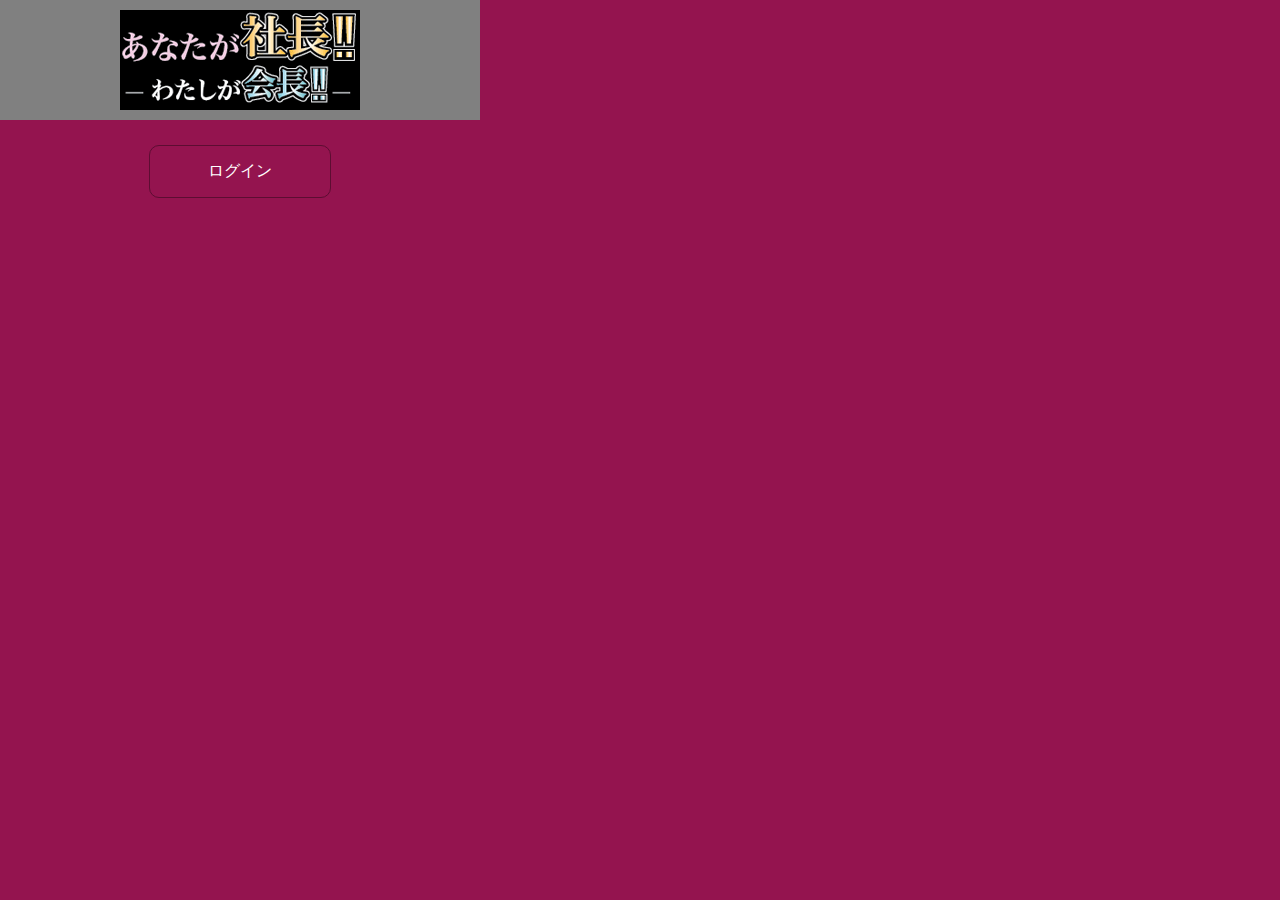
==== index.html @ af406f7d "first commit" ====
<!doctype html>
<!-- Conditional comment for mobile ie7 blogs.msdn.com/b/iemobile/ -->
<!--[if IEMobile 7 ]>    <html class="no-js iem7" lang="en"> <![endif]-->
<!--[if (gt IEMobile 7)|!(IEMobile)]><!--> <html class="no-js" lang="en"> <!--<![endif]-->

<head>
  <meta charset="utf-8">

  <title>あんたが社長</title>
  <meta name="description" content="">

  <!-- Mobile viewport optimization h5bp.com/ad -->
  <meta name="HandheldFriendly" content="True">
  <meta name="MobileOptimized" content="320">
  <meta name="viewport" content="width=device-width">

  <!-- Home screen icon  Mathias Bynens mathiasbynens.be/notes/touch-icons -->
  <!-- For iPhone 4 with high-resolution Retina display: -->
  <link rel="apple-touch-icon-precomposed" sizes="114x114" href="img/h/apple-touch-icon.png">
  <!-- For first-generation iPad: -->
  <link rel="apple-touch-icon-precomposed" sizes="72x72" href="img/m/apple-touch-icon.png">
  <!-- For non-Retina iPhone, iPod Touch, and Android 2.1+ devices: -->
  <link rel="apple-touch-icon-precomposed" href="img/l/apple-touch-icon-precomposed.png">
  <!-- For nokia devices: -->
  <link rel="shortcut icon" href="img/l/apple-touch-icon.png">

  <!-- iOS web app, delete if not needed. https://github.com/h5bp/mobile-boilerplate/issues/94 -->
  <!-- <meta name="apple-mobile-web-app-capable" content="yes">
  <meta name="apple-mobile-web-app-status-bar-style" content="black"> -->
  <!-- <script>(function(){var a;if(navigator.platform==="iPad"){a=window.orientation!==90||window.orientation===-90?"img/startup-tablet-landscape.png":"img/startup-tablet-portrait.png"}else{a=window.devicePixelRatio===2?"img/startup-retina.png":"img/startup.png"}document.write('<link rel="apple-touch-startup-image" href="'+a+'"/>')})()</script> -->
  
  <!-- The script prevents links from opening in mobile safari. https://gist.github.com/1042026 -->
  <!-- <script>(function(a,b,c){if(c in b&&b[c]){var d,e=a.location,f=/^(a|html)$/i;a.addEventListener("click",function(a){d=a.target;while(!f.test(d.nodeName))d=d.parentNode;"href"in d&&(d.href.indexOf("http")||~d.href.indexOf(e.host))&&(a.preventDefault(),e.href=d.href)},!1)}})(document,window.navigator,"standalone")</script> -->
  
  <!-- Mobile IE allows us to activate ClearType technology for smoothing fonts for easy reading -->
  <meta http-equiv="cleartype" content="on">

  <!-- more tags for your 'head' to consider h5bp.com/d/head-Tips -->

  <!-- Main Stylesheet -->
  <link rel="stylesheet" href="css/screen.css">
  <link rel="stylesheet" href="css/stylesheet.css">

  <!-- All JavaScript at the bottom, except for Modernizr which enables HTML5 elements & feature detects -->
  <script src="js/libs/modernizr-2.0.6.min.js"></script>
  <!-- Grab Google CDN's jQuery, with a protocol relative URL; fall back to local if necessary -->
  <script src="//ajax.googleapis.com/ajax/libs/jquery/1.7.1/jquery.min.js"></script>
  <script>window.jQuery || document.write('<script src="js/libs/jquery-1.7.1.min.js"><\/script>')</script>

  <!-- scripts concatenated and minified via ant build script-->
  <script src="js/helper.js"></script>
  
  <script type="text/javascript" src="http://ajax.aspnetcdn.com/ajax/jquery.templates/beta1/jquery.tmpl.js"></script>
  <script type="text/javascript" src="js/girl.js"></script>
  <!-- end scripts-->

</head>

<body id="top-page">

  <div id="container">
    <header id="global-header">
      <h1 id="logo">あなたが社長!! わたしが会長!!</h1>
    </header>
    <div id="main" role="main">
      <a id="login-button" href="/president.html">ログイン</a>
    </div>
    <footer id="global-footer">

    </footer>
  </div> <!--! end of #container -->

  <!-- JavaScript at the bottom for fast page loading -->

  <!-- Debugger - remove for production -->
  <!-- <script src="https://getfirebug.com/firebug-lite.js"></script> -->

  <!-- Asynchronous Google Analytics snippet. Change UA-XXXXX-X to be your site's ID.
       mathiasbynens.be/notes/async-analytics-snippet -->
  <script>
    var _gaq=[["_setAccount","UA-XXXXX-X"],["_trackPageview"]];
    (function(d,t){var g=d.createElement(t),s=d.getElementsByTagName(t)[0];g.async=1;
    g.src=("https:"==location.protocol?"//ssl":"//www")+".google-analytics.com/ga.js";
    s.parentNode.insertBefore(g,s)}(document,"script"));
  </script>

</body>
</html>
---- css/screen.css ----
@charset "UTF-8";
/* Welcome to Compass.
 * In this file you should write your main styles. (or centralize your imports)
 * Import this file using the following HTML or equivalent:
 * <link href="/stylesheets/screen.css" media="screen, projection" rel="stylesheet" type="text/css" /> */
/* line 17, ../../../.rvm/gems/ruby-1.9.2-p290/gems/compass-0.11.7/frameworks/compass/stylesheets/compass/reset/_utilities.scss */
html, body, div, span, applet, object, iframe,
h1, h2, h3, h4, h5, h6, p, blockquote, pre,
a, abbr, acronym, address, big, cite, code,
del, dfn, em, img, ins, kbd, q, s, samp,
small, strike, strong, sub, sup, tt, var,
b, u, i, center,
dl, dt, dd, ol, ul, li,
fieldset, form, label, legend,
table, caption, tbody, tfoot, thead, tr, th, td,
article, aside, canvas, details, embed,
figure, figcaption, footer, header, hgroup,
menu, nav, output, ruby, section, summary,
time, mark, audio, video {
  margin: 0;
  padding: 0;
  border: 0;
  font-size: 100%;
  font: inherit;
  vertical-align: baseline;
}

/* line 20, ../../../.rvm/gems/ruby-1.9.2-p290/gems/compass-0.11.7/frameworks/compass/stylesheets/compass/reset/_utilities.scss */
body {
  line-height: 1;
}

/* line 22, ../../../.rvm/gems/ruby-1.9.2-p290/gems/compass-0.11.7/frameworks/compass/stylesheets/compass/reset/_utilities.scss */
ol, ul {
  list-style: none;
}

/* line 24, ../../../.rvm/gems/ruby-1.9.2-p290/gems/compass-0.11.7/frameworks/compass/stylesheets/compass/reset/_utilities.scss */
table {
  border-collapse: collapse;
  border-spacing: 0;
}

/* line 26, ../../../.rvm/gems/ruby-1.9.2-p290/gems/compass-0.11.7/frameworks/compass/stylesheets/compass/reset/_utilities.scss */
caption, th, td {
  text-align: left;
  font-weight: normal;
  vertical-align: middle;
}

/* line 28, ../../../.rvm/gems/ruby-1.9.2-p290/gems/compass-0.11.7/frameworks/compass/stylesheets/compass/reset/_utilities.scss */
q, blockquote {
  quotes: none;
}
/* line 101, ../../../.rvm/gems/ruby-1.9.2-p290/gems/compass-0.11.7/frameworks/compass/stylesheets/compass/reset/_utilities.scss */
q:before, q:after, blockquote:before, blockquote:after {
  content: "";
  content: none;
}

/* line 30, ../../../.rvm/gems/ruby-1.9.2-p290/gems/compass-0.11.7/frameworks/compass/stylesheets/compass/reset/_utilities.scss */
a img {
  border: none;
}

/* line 114, ../../../.rvm/gems/ruby-1.9.2-p290/gems/compass-0.11.7/frameworks/compass/stylesheets/compass/reset/_utilities.scss */
article, aside, details, figcaption, figure, footer, header, hgroup, menu, nav, section, summary {
  display: block;
}

/* line 5, ../sass/partials/_base.scss */
body {
  width: 480px;
  -webkit-text-size-adjust: none;
  background-color: #94144f;
  color: #fcabd2;
  line-height: 1.6em;
  font-family: "ヒラギノ角ゴ Pro W3", "Hiragino Kaku Gothic Pro", "メイリオ", "Mayryo", "ＭＳ Ｐゴシック", "MS PGothic", sans-serif;
  font-size: 13px;
}

/* line 19, ../sass/partials/_base.scss */
a {
  color: white;
}
/* line 18, ../../../.rvm/gems/ruby-1.9.2-p290/gems/compass-0.11.7/frameworks/compass/stylesheets/compass/typography/links/_link-colors.scss */
a:visited {
  color: white;
}
/* line 21, ../../../.rvm/gems/ruby-1.9.2-p290/gems/compass-0.11.7/frameworks/compass/stylesheets/compass/typography/links/_link-colors.scss */
a:focus {
  color: white;
}
/* line 24, ../../../.rvm/gems/ruby-1.9.2-p290/gems/compass-0.11.7/frameworks/compass/stylesheets/compass/typography/links/_link-colors.scss */
a:hover {
  color: white;
}
/* line 27, ../../../.rvm/gems/ruby-1.9.2-p290/gems/compass-0.11.7/frameworks/compass/stylesheets/compass/typography/links/_link-colors.scss */
a:active {
  color: white;
}

/* line 27, ../sass/partials/_base.scss */
h1.subhead, h2.subhead, h3.subhead, h4.subhead, h5.subhead, h6.subhead {
  display: none;
}

/* line 33, ../sass/partials/_base.scss */
.nbr {
  white-space: nowrap;
}

/* line 3, ../sass/partials/_follower.scss */
.followers {
  text-align: center;
}
/* line 6, ../sass/partials/_follower.scss */
.followers li {
  display: -moz-inline-box;
  -moz-box-orient: vertical;
  display: inline-block;
  vertical-align: middle;
  *vertical-align: auto;
}
/* line 7, ../../../.rvm/gems/ruby-1.9.2-p290/gems/compass-0.11.7/frameworks/compass/stylesheets/compass/css3/_inline-block.scss */
.followers li {
  *display: inline;
}
/* line 9, ../sass/partials/_follower.scss */
.followers li.blank {
  -moz-border-radius: 10px;
  -webkit-border-radius: 10px;
  -o-border-radius: 10px;
  -ms-border-radius: 10px;
  -khtml-border-radius: 10px;
  border-radius: 10px;
  padding: 2px;
  width: 100px;
  height: 130px;
  border: 1px solid white;
}

/* line 19, ../sass/partials/_follower.scss */
.follower {
  -moz-border-radius: 10px;
  -webkit-border-radius: 10px;
  -o-border-radius: 10px;
  -ms-border-radius: 10px;
  -khtml-border-radius: 10px;
  border-radius: 10px;
  background: white;
  color: black;
  padding: 2px;
  width: 100px;
  height: 130px;
  border: 1px solid white;
  font-size: 10px;
  line-height: 1.1;
}
/* line 30, ../sass/partials/_follower.scss */
.follower .icon {
  display: block;
  margin: 0 auto;
}
/* line 35, ../sass/partials/_follower.scss */
.follower .name {
  display: -moz-inline-box;
  -moz-box-orient: vertical;
  display: inline-block;
  vertical-align: middle;
  *vertical-align: auto;
}
/* line 7, ../../../.rvm/gems/ruby-1.9.2-p290/gems/compass-0.11.7/frameworks/compass/stylesheets/compass/css3/_inline-block.scss */
.follower .name {
  *display: inline;
}
/* line 39, ../sass/partials/_follower.scss */
.follower table {
  table-layout: fixed;
  width: 100%;
  margin-top: 3px;
}
/* line 44, ../sass/partials/_follower.scss */
.follower table th, .follower table td {
  padding: 1px 0;
}
/* line 48, ../sass/partials/_follower.scss */
.follower table th {
  width: 40px;
}

/* line 3, ../sass/partials/_layout.scss */
#main {
  padding: 10px;
}

/* line 7, ../sass/partials/_layout.scss */
#global-header {
  text-align: center;
  font-weight: bold;
  font-size: 14px;
  padding: 10px;
  line-height: 1;
  background: gray;
  color: white;
}

/* line 17, ../sass/partials/_layout.scss */
#logo {
  text-indent: -119988px;
  overflow: hidden;
  text-align: left;
  background-image: url('../img/common/logo.png?1328946847');
  background-repeat: no-repeat;
  background-position: 50% 50%;
  width: 240px;
  height: 100px;
  margin: 0 auto;
}

/* line 24, ../sass/partials/_layout.scss */
.icon {
  vertical-align: middle;
}
/* line 27, ../sass/partials/_layout.scss */
.icon.normal {
  width: 50px;
  height: 50px;
}
/* line 32, ../sass/partials/_layout.scss */
.icon.big {
  width: 60px;
  height: 60px;
}

/* line 4, ../sass/partials/_top.scss */
#top-page #login-button {
  -moz-border-radius: 10px;
  -webkit-border-radius: 10px;
  -o-border-radius: 10px;
  -ms-border-radius: 10px;
  -khtml-border-radius: 10px;
  border-radius: 10px;
  text-align: center;
  font-size: 16px;
  text-decoration: none;
  display: block;
  background: #94144f;
  color: white;
  border: 1px solid #5d0d32;
  width: 180px;
  padding: 15px 0;
  margin: 15px auto;
}

/* line 4, ../sass/partials/_president.scss */
#president-page #profile {
  -moz-border-radius: 3px;
  -webkit-border-radius: 3px;
  -o-border-radius: 3px;
  -ms-border-radius: 3px;
  -khtml-border-radius: 3px;
  border-radius: 3px;
  border: 1px solid #5d0d32;
  font-size: 14px;
  padding: 5px;
}
/* line 10, ../sass/partials/_president.scss */
#president-page #profile .name {
  display: -moz-inline-box;
  -moz-box-orient: vertical;
  display: inline-block;
  vertical-align: middle;
  *vertical-align: auto;
  margin-left: 10px;
}
/* line 7, ../../../.rvm/gems/ruby-1.9.2-p290/gems/compass-0.11.7/frameworks/compass/stylesheets/compass/css3/_inline-block.scss */
#president-page #profile .name {
  *display: inline;
}
/* line 16, ../sass/partials/_president.scss */
#president-page #deck {
  margin-top: 10px;
  border: 1px solid #5d0d32;
}
/* line 20, ../sass/partials/_president.scss */
#president-page #deck h1 {
  text-align: center;
}
/* line 25, ../sass/partials/_president.scss */
#president-page #client-select-button {
  -moz-border-radius: 10px;
  -webkit-border-radius: 10px;
  -o-border-radius: 10px;
  -ms-border-radius: 10px;
  -khtml-border-radius: 10px;
  border-radius: 10px;
  text-align: center;
  font-size: 16px;
  text-decoration: none;
  display: block;
  background: #94144f;
  color: white;
  border: 1px solid #5d0d32;
  width: 180px;
  padding: 15px 0;
  margin: 15px auto;
}
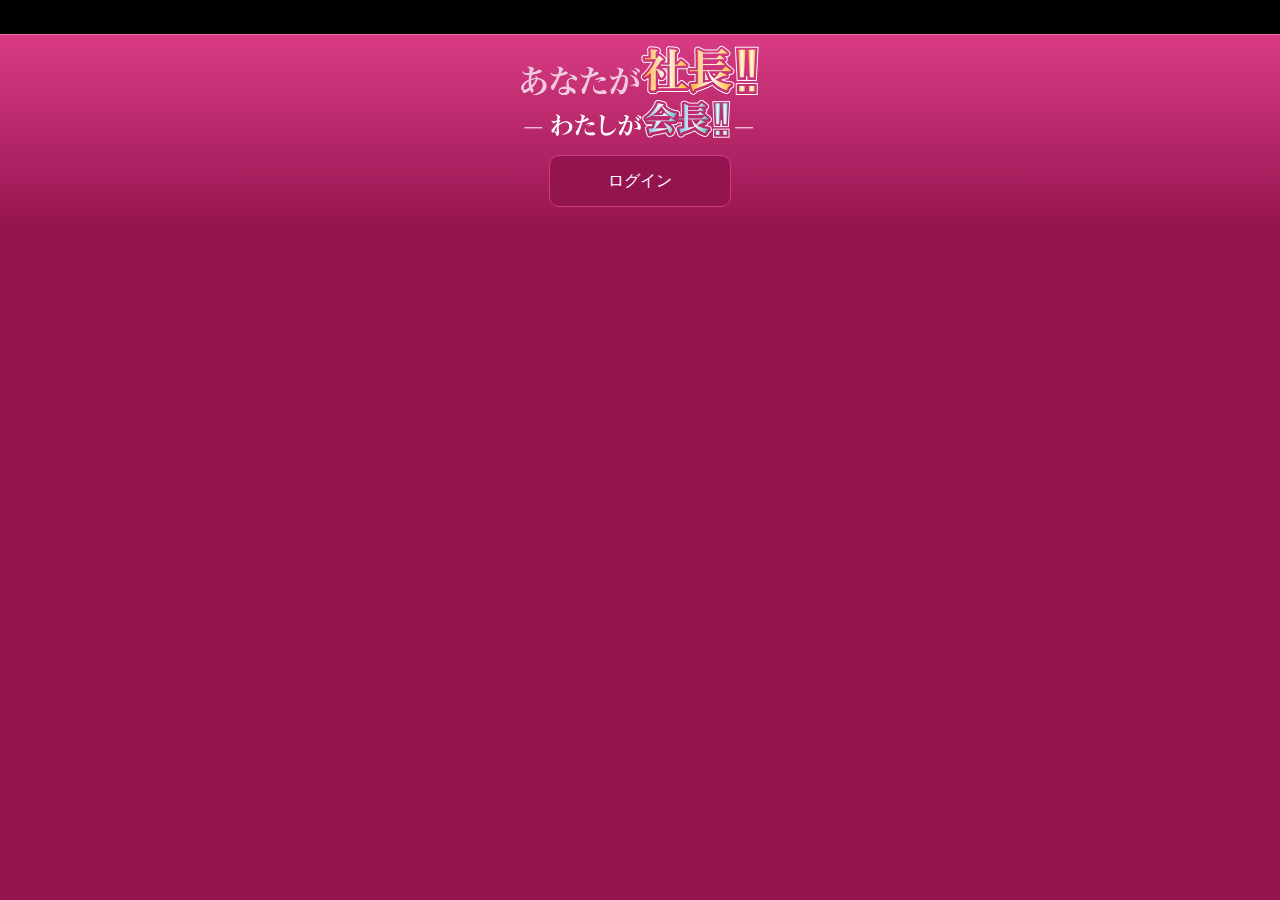
==== commit 9c2842c7: "Update design" ====
--- a/index.html
+++ b/index.html
@@ -60,13 +60,12 @@
 
   <div id="container">
     <header id="global-header">
-      <h1 id="logo">あなたが社長!! わたしが会長!!</h1>
     </header>
     <div id="main" role="main">
+      <h1 id="logo">あなたが社長!! わたしが会長!!</h1>
       <a id="login-button" href="/president.html">ログイン</a>
     </div>
     <footer id="global-footer">
-
     </footer>
   </div> <!--! end of #container -->
 
--- a/css/screen.css
+++ b/css/screen.css
@@ -68,18 +68,27 @@
   display: block;
 }
 
-/* line 5, ../sass/partials/_base.scss */
+/* line 4, ../sass/partials/_base.scss */
+html {
+  background-color: #94144f;
+}
+
+/* line 9, ../sass/partials/_base.scss */
 body {
-  width: 480px;
+  background: -webkit-gradient(linear, 50% 0%, 50% 100%, color-stop(0%, #e5428d), color-stop(100%, #94144f));
+  background: -webkit-linear-gradient(#e5428d, #94144f);
+  background: -moz-linear-gradient(#e5428d, #94144f);
+  background: -o-linear-gradient(#e5428d, #94144f);
+  background: -ms-linear-gradient(#e5428d, #94144f);
+  background: linear-gradient(#e5428d, #94144f);
   -webkit-text-size-adjust: none;
-  background-color: #94144f;
-  color: #fcabd2;
+  color: #ffc4de;
   line-height: 1.6em;
   font-family: "ヒラギノ角ゴ Pro W3", "Hiragino Kaku Gothic Pro", "メイリオ", "Mayryo", "ＭＳ Ｐゴシック", "MS PGothic", sans-serif;
   font-size: 13px;
 }
 
-/* line 19, ../sass/partials/_base.scss */
+/* line 22, ../sass/partials/_base.scss */
 a {
   color: white;
 }
@@ -100,21 +109,21 @@
   color: white;
 }
 
-/* line 27, ../sass/partials/_base.scss */
+/* line 30, ../sass/partials/_base.scss */
 h1.subhead, h2.subhead, h3.subhead, h4.subhead, h5.subhead, h6.subhead {
   display: none;
 }
 
-/* line 33, ../sass/partials/_base.scss */
+/* line 36, ../sass/partials/_base.scss */
 .nbr {
   white-space: nowrap;
 }
 
-/* line 3, ../sass/partials/_follower.scss */
+/* line 7, ../sass/partials/_follower.scss */
 .followers {
   text-align: center;
 }
-/* line 6, ../sass/partials/_follower.scss */
+/* line 10, ../sass/partials/_follower.scss */
 .followers li {
   display: -moz-inline-box;
   -moz-box-orient: vertical;
@@ -126,7 +135,7 @@
 .followers li {
   *display: inline;
 }
-/* line 9, ../sass/partials/_follower.scss */
+/* line 13, ../sass/partials/_follower.scss */
 .followers li.blank {
   -moz-border-radius: 10px;
   -webkit-border-radius: 10px;
@@ -134,13 +143,12 @@
   -ms-border-radius: 10px;
   -khtml-border-radius: 10px;
   border-radius: 10px;
-  padding: 2px;
-  width: 100px;
-  height: 130px;
+  width: 92px;
+  height: 123px;
   border: 1px solid white;
 }
 
-/* line 19, ../sass/partials/_follower.scss */
+/* line 22, ../sass/partials/_follower.scss */
 .follower {
   -moz-border-radius: 10px;
   -webkit-border-radius: 10px;
@@ -148,89 +156,102 @@
   -ms-border-radius: 10px;
   -khtml-border-radius: 10px;
   border-radius: 10px;
-  background: white;
+  padding: 6px 0 12px;
+  width: 94px;
+  height: 107px;
+  background-color: white;
   color: black;
-  padding: 2px;
-  width: 100px;
-  height: 130px;
-  border: 1px solid white;
-  font-size: 10px;
   line-height: 1.1;
 }
-/* line 30, ../sass/partials/_follower.scss */
+/* line 31, ../sass/partials/_follower.scss */
 .follower .icon {
   display: block;
   margin: 0 auto;
 }
-/* line 35, ../sass/partials/_follower.scss */
-.follower .name {
-  display: -moz-inline-box;
-  -moz-box-orient: vertical;
-  display: inline-block;
-  vertical-align: middle;
-  *vertical-align: auto;
-}
-/* line 7, ../../../.rvm/gems/ruby-1.9.2-p290/gems/compass-0.11.7/frameworks/compass/stylesheets/compass/css3/_inline-block.scss */
-.follower .name {
-  *display: inline;
-}
-/* line 39, ../sass/partials/_follower.scss */
-.follower table {
-  table-layout: fixed;
-  width: 100%;
-  margin-top: 3px;
-}
-/* line 44, ../sass/partials/_follower.scss */
-.follower table th, .follower table td {
-  padding: 1px 0;
-}
-/* line 48, ../sass/partials/_follower.scss */
-.follower table th {
-  width: 40px;
+/* line 36, ../sass/partials/_follower.scss */
+.follower h1 {
+  max-width: 94px;
+  margin-top: 10px;
+  font-size: 14px;
+  overflow: hidden;
 }
 
 /* line 3, ../sass/partials/_layout.scss */
 #main {
   padding: 10px;
 }
-
-/* line 7, ../sass/partials/_layout.scss */
+/* line 6, ../sass/partials/_layout.scss */
+#main section {
+  -moz-border-radius: 3px;
+  -webkit-border-radius: 3px;
+  -o-border-radius: 3px;
+  -ms-border-radius: 3px;
+  -khtml-border-radius: 3px;
+  border-radius: 3px;
+  background: -webkit-gradient(linear, 50% 0%, 50% 100%, color-stop(0%, #e5428d), color-stop(100%, #aa175b));
+  background: -webkit-linear-gradient(#e5428d, #aa175b);
+  background: -moz-linear-gradient(#e5428d, #aa175b);
+  background: -o-linear-gradient(#e5428d, #aa175b);
+  background: -ms-linear-gradient(#e5428d, #aa175b);
+  background: linear-gradient(#e5428d, #aa175b);
+  -moz-box-shadow: 1px 1px 6px #510b2b;
+  -webkit-box-shadow: 1px 1px 6px #510b2b;
+  -o-box-shadow: 1px 1px 6px #510b2b;
+  box-shadow: 1px 1px 6px #510b2b;
+  margin-bottom: 8px;
+  border: 1px solid #ce3d7f;
+}
+/* line 14, ../sass/partials/_layout.scss */
+#main section > h1 {
+  font-size: 14px;
+  margin: 2px 0;
+  text-align: center;
+}
+
+/* line 22, ../sass/partials/_layout.scss */
 #global-header {
   text-align: center;
   font-weight: bold;
   font-size: 14px;
-  padding: 10px;
+  padding-top: 10px;
+  height: 24px;
   line-height: 1;
-  background: gray;
-  color: white;
-}
-
-/* line 17, ../sass/partials/_layout.scss */
+  background: black;
+  color: white;
+  border-bottom: 1px solid #ec6fa8;
+}
+
+/* line 34, ../sass/partials/_layout.scss */
 #logo {
   text-indent: -119988px;
   overflow: hidden;
   text-align: left;
-  background-image: url('../img/common/logo.png?1328946847');
+  background-image: url('../img/common/logo.png?1328957789');
   background-repeat: no-repeat;
   background-position: 50% 50%;
+  -moz-background-size: 240px, 94.5px;
+  -webkit-background-size: 240px, 94.5px;
+  -o-background-size: 240px, 94.5px;
+  background-size: 240px, 94.5px;
   width: 240px;
-  height: 100px;
+  height: 94.5px;
   margin: 0 auto;
 }
 
-/* line 24, ../sass/partials/_layout.scss */
+/* line 44, ../sass/partials/_layout.scss */
 .icon {
+  border: 1px solid gray;
   vertical-align: middle;
 }
-/* line 27, ../sass/partials/_layout.scss */
+/* line 48, ../sass/partials/_layout.scss */
 .icon.normal {
   width: 50px;
   height: 50px;
 }
-/* line 32, ../sass/partials/_layout.scss */
+/* line 53, ../sass/partials/_layout.scss */
 .icon.big {
-  width: 60px;
-  height: 60px;
+  width: 80px;
+  height: 80px;
 }
 
 /* line 4, ../sass/partials/_top.scss */
@@ -247,26 +268,19 @@
   display: block;
   background: #94144f;
   color: white;
-  border: 1px solid #5d0d32;
+  border: 1px solid #ce3d7f;
   width: 180px;
   padding: 15px 0;
   margin: 15px auto;
 }
 
 /* line 4, ../sass/partials/_president.scss */
-#president-page #profile {
-  -moz-border-radius: 3px;
-  -webkit-border-radius: 3px;
-  -o-border-radius: 3px;
-  -ms-border-radius: 3px;
-  -khtml-border-radius: 3px;
-  border-radius: 3px;
-  border: 1px solid #5d0d32;
+#president-page #profile, #president-page #info-client {
   font-size: 14px;
   padding: 5px;
 }
-/* line 10, ../sass/partials/_president.scss */
-#president-page #profile .name {
+/* line 8, ../sass/partials/_president.scss */
+#president-page #profile .name, #president-page #info-client .name {
   display: -moz-inline-box;
   -moz-box-orient: vertical;
   display: inline-block;
@@ -275,19 +289,10 @@
   margin-left: 10px;
 }
 /* line 7, ../../../.rvm/gems/ruby-1.9.2-p290/gems/compass-0.11.7/frameworks/compass/stylesheets/compass/css3/_inline-block.scss */
-#president-page #profile .name {
+#president-page #profile .name, #president-page #info-client .name {
   *display: inline;
 }
-/* line 16, ../sass/partials/_president.scss */
-#president-page #deck {
-  margin-top: 10px;
-  border: 1px solid #5d0d32;
-}
-/* line 20, ../sass/partials/_president.scss */
-#president-page #deck h1 {
-  text-align: center;
-}
-/* line 25, ../sass/partials/_president.scss */
+/* line 18, ../sass/partials/_president.scss */
 #president-page #client-select-button {
   -moz-border-radius: 10px;
   -webkit-border-radius: 10px;
@@ -301,7 +306,7 @@
   display: block;
   background: #94144f;
   color: white;
-  border: 1px solid #5d0d32;
+  border: 1px solid #ce3d7f;
   width: 180px;
   padding: 15px 0;
   margin: 15px auto;
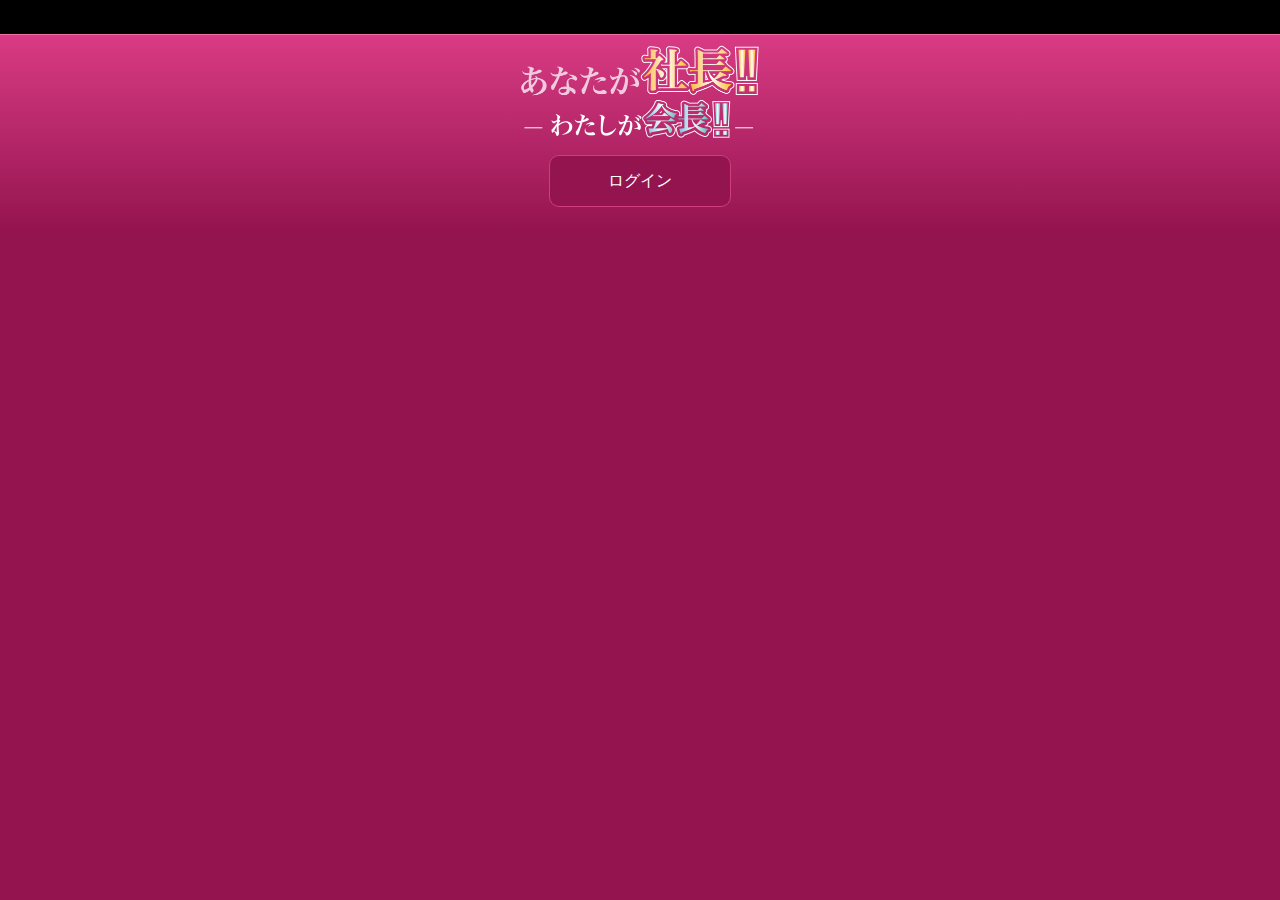
==== commit 56dcf065: "Add card select page" ====
--- a/index.html
+++ b/index.html
@@ -63,7 +63,7 @@
     </header>
     <div id="main" role="main">
       <h1 id="logo">あなたが社長!! わたしが会長!!</h1>
-      <a id="login-button" href="/president.html">ログイン</a>
+      <a class="button" href="/president.html">ログイン</a>
     </div>
     <footer id="global-footer">
     </footer>
--- a/css/screen.css
+++ b/css/screen.css
@@ -119,12 +119,17 @@
   white-space: nowrap;
 }
 
-/* line 7, ../sass/partials/_follower.scss */
-.followers {
+/* line 40, ../sass/partials/_base.scss */
+.hidden {
+  display: none;
+}
+
+/* line 3, ../sass/partials/_follower.scss */
+.follower-cards {
   text-align: center;
 }
-/* line 10, ../sass/partials/_follower.scss */
-.followers li {
+/* line 6, ../sass/partials/_follower.scss */
+.follower-cards li {
   display: -moz-inline-box;
   -moz-box-orient: vertical;
   display: inline-block;
@@ -132,24 +137,24 @@
   *vertical-align: auto;
 }
 /* line 7, ../../../.rvm/gems/ruby-1.9.2-p290/gems/compass-0.11.7/frameworks/compass/stylesheets/compass/css3/_inline-block.scss */
-.followers li {
+.follower-cards li {
   *display: inline;
 }
-/* line 13, ../sass/partials/_follower.scss */
-.followers li.blank {
+/* line 9, ../sass/partials/_follower.scss */
+.follower-cards li.blank {
   -moz-border-radius: 10px;
   -webkit-border-radius: 10px;
   -o-border-radius: 10px;
   -ms-border-radius: 10px;
   -khtml-border-radius: 10px;
   border-radius: 10px;
-  width: 92px;
+  width: 88px;
   height: 123px;
   border: 1px solid white;
 }
 
-/* line 22, ../sass/partials/_follower.scss */
-.follower {
+/* line 18, ../sass/partials/_follower.scss */
+.follower-card {
   -moz-border-radius: 10px;
   -webkit-border-radius: 10px;
   -o-border-radius: 10px;
@@ -157,43 +162,170 @@
   -khtml-border-radius: 10px;
   border-radius: 10px;
   padding: 6px 0 12px;
-  width: 94px;
+  width: 90px;
   height: 107px;
   background-color: white;
   color: black;
   line-height: 1.1;
 }
-/* line 31, ../sass/partials/_follower.scss */
-.follower .icon {
+/* line 27, ../sass/partials/_follower.scss */
+.follower-card .icon {
   display: block;
   margin: 0 auto;
 }
-/* line 36, ../sass/partials/_follower.scss */
-.follower h1 {
-  max-width: 94px;
+/* line 32, ../sass/partials/_follower.scss */
+.follower-card h1 {
+  max-width: 90px;
   margin-top: 10px;
   font-size: 14px;
   overflow: hidden;
 }
 
+/* line 42, ../sass/partials/_follower.scss */
+.followers li:first-child article,
+.princesses li:first-child article {
+  -moz-border-radius-topleft: 10px;
+  -webkit-border-top-left-radius: 10px;
+  -o-border-top-left-radius: 10px;
+  -ms-border-top-left-radius: 10px;
+  -khtml-border-top-left-radius: 10px;
+  border-top-left-radius: 10px;
+  -moz-border-radius-topright: 10px;
+  -webkit-border-top-right-radius: 10px;
+  -o-border-top-right-radius: 10px;
+  -ms-border-top-right-radius: 10px;
+  -khtml-border-top-right-radius: 10px;
+  border-top-right-radius: 10px;
+}
+/* line 46, ../sass/partials/_follower.scss */
+.followers li:last-child article,
+.princesses li:last-child article {
+  -moz-border-radius-bottomleft: 10px;
+  -webkit-border-bottom-left-radius: 10px;
+  -o-border-bottom-left-radius: 10px;
+  -ms-border-bottom-left-radius: 10px;
+  -khtml-border-bottom-left-radius: 10px;
+  border-bottom-left-radius: 10px;
+  -moz-border-radius-bottomright: 10px;
+  -webkit-border-bottom-right-radius: 10px;
+  -o-border-bottom-right-radius: 10px;
+  -ms-border-bottom-right-radius: 10px;
+  -khtml-border-bottom-right-radius: 10px;
+  border-bottom-right-radius: 10px;
+  border-bottom: 0;
+}
+/* line 51, ../sass/partials/_follower.scss */
+.followers a,
+.princesses a {
+  text-decoration: none;
+}
+
+/* line 57, ../sass/partials/_follower.scss */
+.princess,
+.follower {
+  background: -webkit-gradient(linear, 50% 0%, 50% 100%, color-stop(0%, #e9589b), color-stop(100%, #e22c80));
+  background: -webkit-linear-gradient(#e9589b, #e22c80);
+  background: -moz-linear-gradient(#e9589b, #e22c80);
+  background: -o-linear-gradient(#e9589b, #e22c80);
+  background: -ms-linear-gradient(#e9589b, #e22c80);
+  background: linear-gradient(#e9589b, #e22c80);
+  border-bottom: 1px solid #ce3d7f;
+  font-size: 12px;
+  padding: 5px;
+  line-height: 1.2;
+}
+/* line 66, ../sass/partials/_follower.scss */
+.princess .information,
+.follower .information {
+  display: -moz-inline-box;
+  -moz-box-orient: vertical;
+  display: inline-block;
+  vertical-align: middle;
+  *vertical-align: auto;
+  margin-left: 5px;
+  padding: 3px;
+}
+/* line 7, ../../../.rvm/gems/ruby-1.9.2-p290/gems/compass-0.11.7/frameworks/compass/stylesheets/compass/css3/_inline-block.scss */
+.princess .information,
+.follower .information {
+  *display: inline;
+}
+/* line 71, ../sass/partials/_follower.scss */
+.princess .information > div:first-child,
+.follower .information > div:first-child {
+  margin-bottom: 5px;
+}
+/* line 76, ../sass/partials/_follower.scss */
+.princess .name,
+.follower .name {
+  display: inline;
+  font-size: 16px;
+}
+
+/* line 3, ../sass/partials/_buttons.scss */
+.button {
+  -moz-border-radius: 10px;
+  -webkit-border-radius: 10px;
+  -o-border-radius: 10px;
+  -ms-border-radius: 10px;
+  -khtml-border-radius: 10px;
+  border-radius: 10px;
+  background: -webkit-gradient(linear, 50% 0%, 50% 100%, color-stop(0%, #94144f), color-stop(100%, #94144f));
+  background: -webkit-linear-gradient(#94144f, #94144f);
+  background: -moz-linear-gradient(#94144f, #94144f);
+  background: -o-linear-gradient(#94144f, #94144f);
+  background: -ms-linear-gradient(#94144f, #94144f);
+  background: linear-gradient(#94144f, #94144f);
+  text-align: center;
+  font-size: 16px;
+  text-decoration: none;
+  display: block;
+  background-color: #94144f;
+  color: white;
+  border: 1px solid #ce3d7f;
+  width: 180px;
+  padding: 15px 0;
+  margin: 15px auto;
+}
+
+/* line 18, ../sass/partials/_buttons.scss */
+.edit-button {
+  -moz-border-radius-topleft: 10px;
+  -webkit-border-top-left-radius: 10px;
+  -o-border-top-left-radius: 10px;
+  -ms-border-top-left-radius: 10px;
+  -khtml-border-top-left-radius: 10px;
+  border-top-left-radius: 10px;
+  -moz-border-radius-topright: 10px;
+  -webkit-border-top-right-radius: 10px;
+  -o-border-top-right-radius: 10px;
+  -ms-border-top-right-radius: 10px;
+  -khtml-border-top-right-radius: 10px;
+  border-top-right-radius: 10px;
+  text-decoration: none;
+  display: block;
+  margin: 10px auto 0;
+  background-color: #94144f;
+  border: 1px solid #ce3d7f;
+  border-bottom: 0;
+  padding-top: 6px;
+  width: 100px;
+  height: 23px;
+  text-align: center;
+}
+
 /* line 3, ../sass/partials/_layout.scss */
 #main {
   padding: 10px;
 }
 /* line 6, ../sass/partials/_layout.scss */
 #main section {
-  -moz-border-radius: 3px;
-  -webkit-border-radius: 3px;
-  -o-border-radius: 3px;
-  -ms-border-radius: 3px;
-  -khtml-border-radius: 3px;
-  border-radius: 3px;
-  background: -webkit-gradient(linear, 50% 0%, 50% 100%, color-stop(0%, #e5428d), color-stop(100%, #aa175b));
-  background: -webkit-linear-gradient(#e5428d, #aa175b);
-  background: -moz-linear-gradient(#e5428d, #aa175b);
-  background: -o-linear-gradient(#e5428d, #aa175b);
-  background: -ms-linear-gradient(#e5428d, #aa175b);
-  background: linear-gradient(#e5428d, #aa175b);
+  background: -webkit-gradient(linear, 50% 0%, 50% 100%, color-stop(0%, #e9589b), color-stop(100%, #c11a67));
+  background: -webkit-linear-gradient(#e9589b, #c11a67);
+  background: -moz-linear-gradient(#e9589b, #c11a67);
+  background: -o-linear-gradient(#e9589b, #c11a67);
+  background: -ms-linear-gradient(#e9589b, #c11a67);
+  background: linear-gradient(#e9589b, #c11a67);
   -moz-box-shadow: 1px 1px 6px #510b2b;
   -webkit-box-shadow: 1px 1px 6px #510b2b;
   -o-box-shadow: 1px 1px 6px #510b2b;
@@ -201,10 +333,11 @@
   margin-bottom: 8px;
   border: 1px solid #ce3d7f;
 }
-/* line 14, ../sass/partials/_layout.scss */
+/* line 13, ../sass/partials/_layout.scss */
 #main section > h1 {
+  line-height: 1;
   font-size: 14px;
-  margin: 2px 0;
+  margin: 3px 0 5px;
   text-align: center;
 }
 
@@ -242,72 +375,47 @@
 .icon {
   border: 1px solid gray;
   vertical-align: middle;
-}
-/* line 48, ../sass/partials/_layout.scss */
-.icon.normal {
   width: 50px;
   height: 50px;
 }
-/* line 53, ../sass/partials/_layout.scss */
+/* line 50, ../sass/partials/_layout.scss */
 .icon.big {
   width: 80px;
   height: 80px;
 }
 
-/* line 4, ../sass/partials/_top.scss */
-#top-page #login-button {
-  -moz-border-radius: 10px;
-  -webkit-border-radius: 10px;
-  -o-border-radius: 10px;
-  -ms-border-radius: 10px;
-  -khtml-border-radius: 10px;
-  border-radius: 10px;
-  text-align: center;
-  font-size: 16px;
-  text-decoration: none;
-  display: block;
-  background: #94144f;
-  color: white;
-  border: 1px solid #ce3d7f;
-  width: 180px;
-  padding: 15px 0;
-  margin: 15px auto;
-}
-
 /* line 4, ../sass/partials/_president.scss */
-#president-page #profile, #president-page #info-client {
+#president-page #profile, #president-page #selected-princess {
   font-size: 14px;
-  padding: 5px;
-}
-/* line 8, ../sass/partials/_president.scss */
-#president-page #profile .name, #president-page #info-client .name {
+}
+/* line 7, ../sass/partials/_president.scss */
+#president-page #profile .icon, #president-page #selected-princess .icon {
+  margin: 5px;
+}
+/* line 11, ../sass/partials/_president.scss */
+#president-page #profile .information, #president-page #selected-princess .information {
   display: -moz-inline-box;
   -moz-box-orient: vertical;
   display: inline-block;
   vertical-align: middle;
   *vertical-align: auto;
-  margin-left: 10px;
+  margin-left: 5px;
 }
 /* line 7, ../../../.rvm/gems/ruby-1.9.2-p290/gems/compass-0.11.7/frameworks/compass/stylesheets/compass/css3/_inline-block.scss */
-#president-page #profile .name, #president-page #info-client .name {
+#president-page #profile .information, #president-page #selected-princess .information {
   *display: inline;
 }
-/* line 18, ../sass/partials/_president.scss */
-#president-page #client-select-button {
-  -moz-border-radius: 10px;
-  -webkit-border-radius: 10px;
-  -o-border-radius: 10px;
-  -ms-border-radius: 10px;
-  -khtml-border-radius: 10px;
-  border-radius: 10px;
-  text-align: center;
-  font-size: 16px;
-  text-decoration: none;
-  display: block;
-  background: #94144f;
-  color: white;
-  border: 1px solid #ce3d7f;
-  width: 180px;
-  padding: 15px 0;
-  margin: 15px auto;
-}
+/* line 20, ../sass/partials/_president.scss */
+#president-page #selected-princess .edit-button {
+  margin-top: 0;
+}
+
+/* line 4, ../sass/partials/_deck.scss */
+#follower-page #deck {
+  padding: 5px 0 10px;
+}
+/* line 8, ../sass/partials/_deck.scss */
+#follower-page #followers-wrapper {
+  background: #7e1143;
+  padding: 5px;
+}
